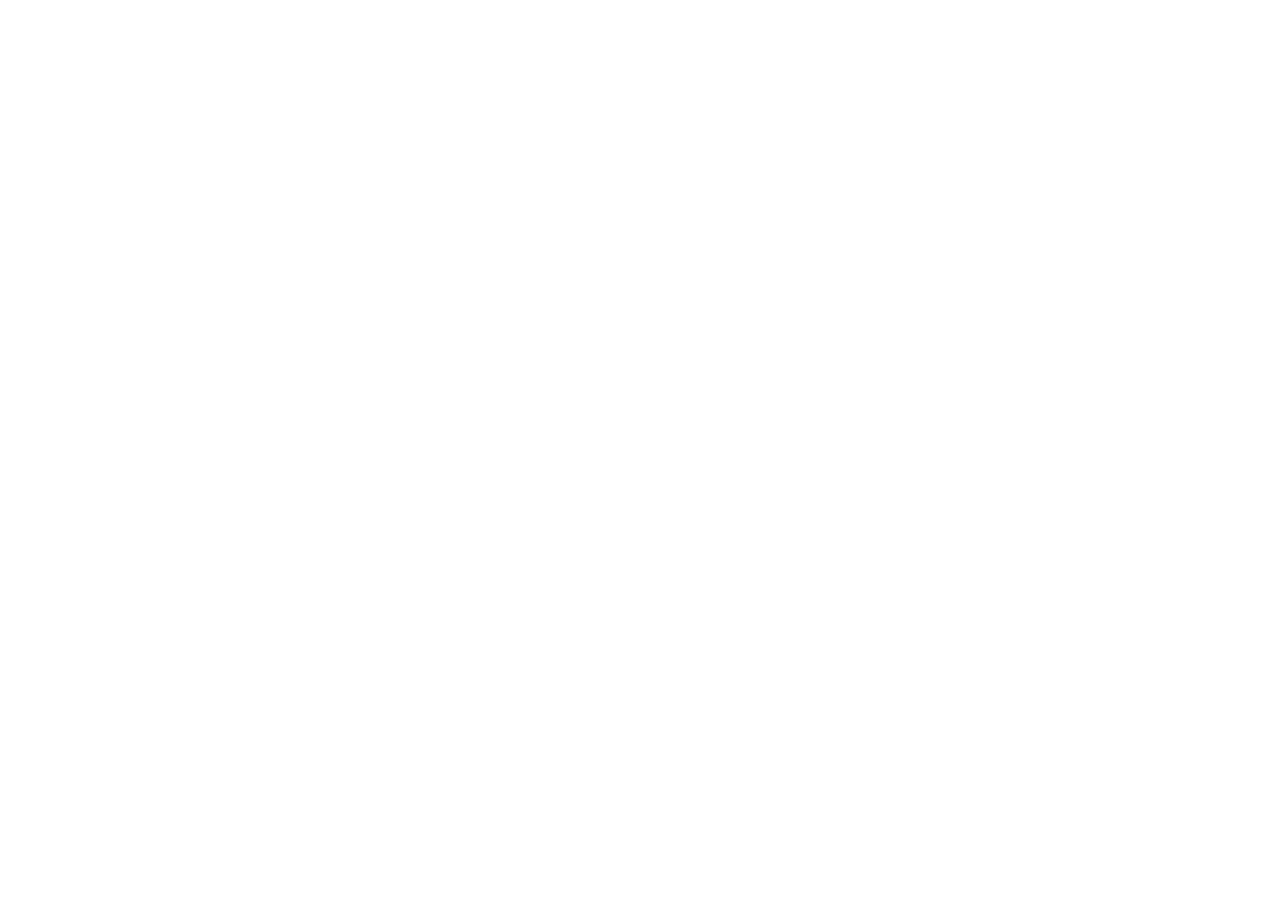
==== ArquivoHtml/Index.html @ da047da8 "primeiro commit" ====
<!DOCTYPE html>
<html lang="pt-br">

<head>
    <meta charset="UTF-8">
    <meta http-equiv="X-UA-Compatible" content="IE=edge">
    <meta name="viewport" content="width=device-width, initial-scale=1.0">
    <title>Immec Church - Site Oficial</title>
    <meta name="description" content="Somos uma igreja que busca cristo,Venha nos conhecer, 
    Acesse nosso site e fique por dentro de nossa programação." />

    <link rel="icon" href="../img/faviconImmec.png">

</head>

<body>

</body>

</html>
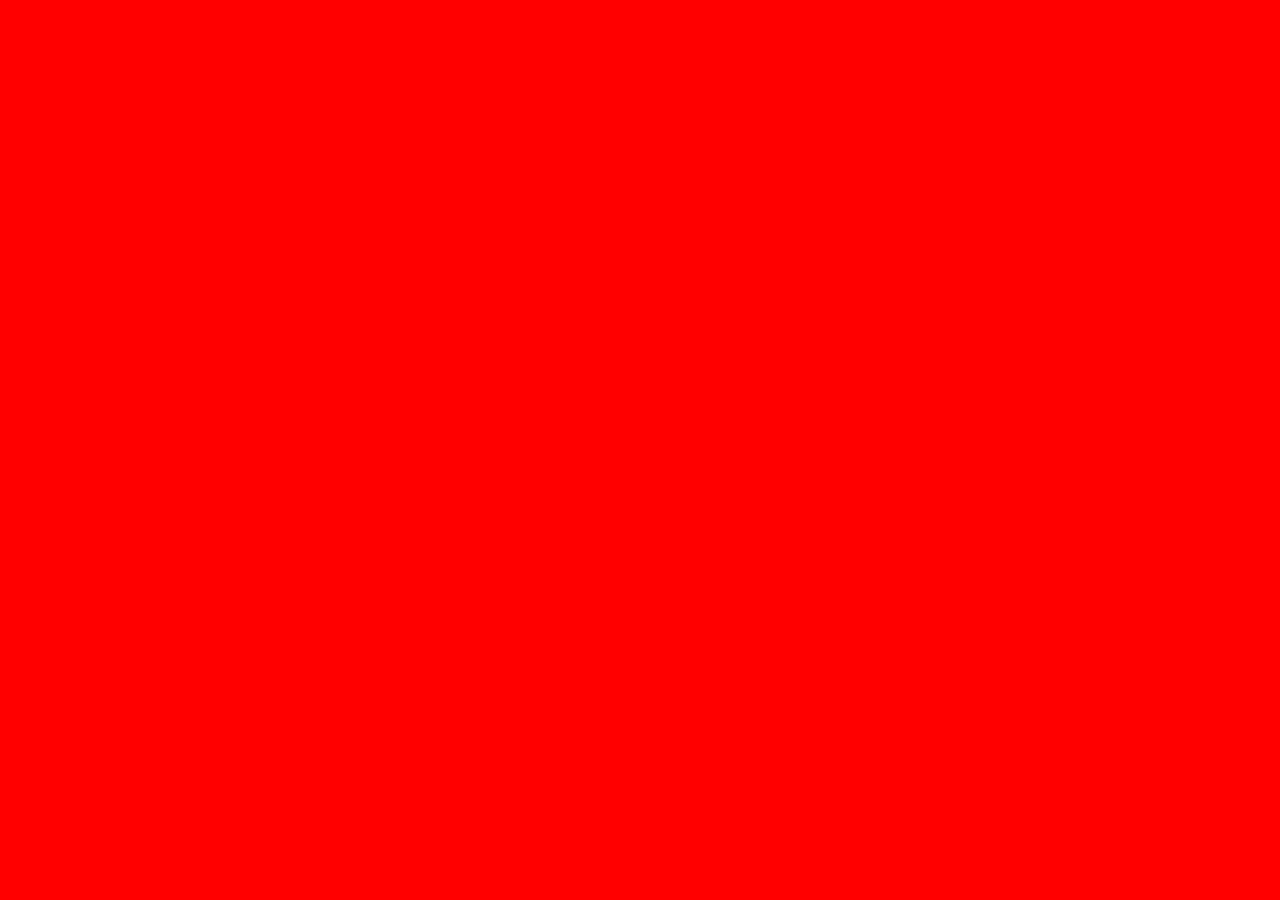
==== commit c90ca587: "segundo commit" ====
--- a/ArquivoHtml/Index.html
+++ b/ArquivoHtml/Index.html
@@ -8,8 +8,8 @@
     <title>Immec Church - Site Oficial</title>
     <meta name="description" content="Somos uma igreja que busca cristo,Venha nos conhecer, 
     Acesse nosso site e fique por dentro de nossa programação." />
-
     <link rel="icon" href="../img/faviconImmec.png">
+    <link rel="stylesheet" href="../folhaDeEstilo/Style.css">
 
 </head>
 
--- a/folhaDeEstilo/Style.css
+++ b/folhaDeEstilo/Style.css
@@ -0,0 +1,5 @@
+/*Folha de estilo do site one page - @autor Ruanfonseca desenvolvedor*/
+body{
+    margin: 0%;
+    background-color: #ff0000;
+}